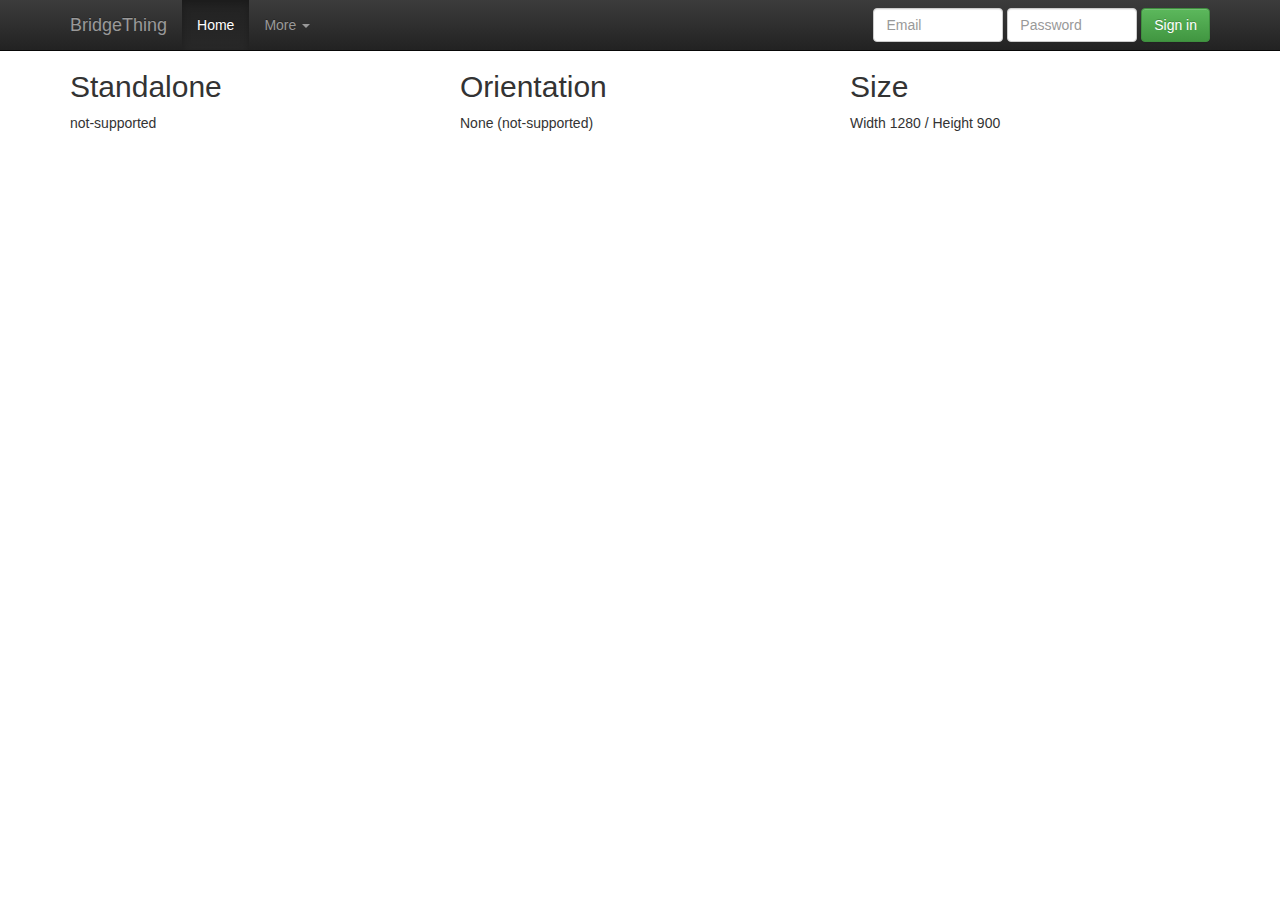
==== www/index.html @ 5954a56e "Initial checking for ProofBThing PhoneGap app" ====
<!DOCTYPE html>

<!-- Conditional statement using Window Phone 7 -->
<!--[if IEMobile 7 ]>    <html class="no-js iem7"> <![endif]-->
<!--[if (gt IEMobile 7)|!(IEMobile)]><!--> <html class="no-js"> <!--<![endif]-->

    <head>
        <!-- No Cache -->
        <meta http-equiv="Cache-Control" content="no-cache, no-store, must-revalidate" />
        <meta http-equiv="Pragma" content="no-cache" />
        <meta http-equiv="Expires" content="0" />
    
        <meta charset="utf-8">
        <meta name="description" content="BridgeThing WebApp">
        <meta name="HandheldFriendly" content="True">
        <meta name="MobileOptimized" content="320">
        <meta http-equiv="cleartype" content="on">

        <!-- viewport configuration -->
        <meta name="viewport" content="width=device-width initial-scale=1.0, minimum-scale=1.0, maximum-scale=1.0, user-scalable=no" />
        
        <title>BridgeThing</title>
        
        <!-- App icon -->
        <link rel="shortcut icon" href="favicon.ico" type="image/x-icon" />
        <link rel="apple-touch-icon"                 href="img/touch/apple-touch-icon.png" />
        <link rel="apple-touch-icon" sizes="57x57"   href="img/touch/apple-touch-icon-57x57.png" />
        <link rel="apple-touch-icon" sizes="72x72"   href="img/touch/apple-touch-icon-72x72.png" />
        <link rel="apple-touch-icon" sizes="76x76"   href="img/touch/apple-touch-icon-76x76.png" />
        <link rel="apple-touch-icon" sizes="114x114" href="img/touch/apple-touch-icon-114x114.png" />
        <link rel="apple-touch-icon" sizes="120x120" href="img/touch/apple-touch-icon-120x120.png" />
        <link rel="apple-touch-icon" sizes="144x144" href="img/touch/apple-touch-icon-144x144.png" />
        <link rel="apple-touch-icon" sizes="152x152" href="img/touch/apple-touch-icon-152x152.png" />
        <link rel="apple-touch-icon" sizes="196x196" href="img/touch/apple-touch-icon-152x152.png" />
        
        <!-- Customize the Startup Screen -->
        <link rel="apple-touch-startup-image" href="img/startup/apple-touch-startup-image-320x460.png"   media="(device-width: 320px) and (device-height: 480px) and (-webkit-device-pixel-ratio: 1)">
        <link rel="apple-touch-startup-image" href="img/startup/apple-touch-startup-image-640x920.png"   media="(device-width: 320px) and (device-height: 480px) and (-webkit-device-pixel-ratio: 2)">
        <link rel="apple-touch-startup-image" href="img/startup/apple-touch-startup-image-640x1096.png"  media="(device-width: 320px) and (device-height: 568px) and (-webkit-device-pixel-ratio: 2)">
        <link rel="apple-touch-startup-image" href="img/startup/apple-touch-startup-image-768x1004.png"  media="(device-width: 768px) and (device-height: 1024px) and (orientation: portrait) and (-webkit-device-pixel-ratio: 1)">
        <link rel="apple-touch-startup-image" href="img/startup/apple-touch-startup-image-748x1024.png"  media="(device-width: 768px) and (device-height: 1024px) and (orientation: landscape) and (-webkit-device-pixel-ratio: 1)">
        <link rel="apple-touch-startup-image" href="img/startup/apple-touch-startup-image-1536x2008.png" media="(device-width: 768px) and (device-height: 1024px) and (orientation: portrait) and (-webkit-device-pixel-ratio: 2)">
        <link rel="apple-touch-startup-image" href="img/startup/apple-touch-startup-image-1496x2048.png" media="(device-width: 768px) and (device-height: 1024px) and (orientation: landscape) and (-webkit-device-pixel-ratio: 2)">

        
        <!-- Tile icon for Win8 (144x144 + tile color) -->
        <meta name="msapplication-TileImage" content="img/touch/apple-touch-icon-144x144.png">
        <meta name="msapplication-TileColor" content="#222222">

        <!-- iOS Web App -->
        <meta name="apple-touch-fullscreen" content="yes">
        <meta name="apple-mobile-web-app-capable" content="yes" />
        <meta name="apple-mobile-web-app-status-bar-style" content="black" />
        
        <!-- Android Web App -->
        <meta name="mobile-web-app-capable" content="yes">
        
        <!-- Define an alternative title for the Home Screen - Only on index.html -->
        <meta name="apple-mobile-web-app-title" content="BridgeThing">
        
        <!-- Stylesheets -->
        <link rel="stylesheet" href="css/normalize.css">
        <link rel="stylesheet" href="css/bootstrap.min.css">
        <style>
            body {
                padding-top: 50px;
                padding-bottom: 20px;
            }
        </style>
        <link rel="stylesheet" href="css/bootstrap-theme.min.css">
        <link rel="stylesheet" href="css/main.css">
        <link rel="stylesheet" type="text/css" href="css/add2home.css"/>
    
        <!-- Scripts -->
        <script type="text/javascript" src="phonegap.js"></script>
        <script src="http://ajax.googleapis.com/ajax/libs/jquery/1.10.1/jquery.min.js"></script>
        <script src="js/vendor/modernizr-2.6.2.min.js"></script>
        <script src="js/bootstrap.min.js"></script>
        <script type="text/javascript" src="js/main.js"></script>

        <script type="text/javascript">
          function refreshScreenInfo() {
            $('#infosize').text("Width "+$(window).width() + " / Height "+$(window).height());      
            $('#infostandalone').text( (window.navigator.standalone!=null?window.navigator.standalone:"not-supported") );
            document.getElementById("infoorientation").innerHTML = getOrientationText();
          }  
        </script>
        <script type="text/javascript">
          $(document).ready(function() {
            refreshScreenInfo();
            /* addToHome.show(true); */   /* Use this for testing only, Should be disabled under normal circumstances. */
          });
        </script>
    </head>

    <body onorientationchange="refreshScreenInfo();">
    
        <!-- Top Menu -->
        <div class="navbar navbar-inverse navbar-fixed-top">
          <div class="container">
            <div class="navbar-header">
              <button type="button" class="navbar-toggle" data-toggle="collapse" data-target=".navbar-collapse">
                <span class="icon-bar"></span>
                <span class="icon-bar"></span>
                <span class="icon-bar"></span>
              </button>
              <a class="navbar-brand" href="index.html">BridgeThing</a>
            </div>
            <div class="navbar-collapse collapse">
              <ul class="nav navbar-nav">
                <li class="active"><a href="index.html">Home</a></li>
                <li class="dropdown">
                  <a href="#" class="dropdown-toggle" data-toggle="dropdown">More <b class="caret"></b></a>
                  <ul class="dropdown-menu">
                    <li><a href="#">Contact</a></li>
                    <li><a href="#">About</a></li>
                    <li><a href="#">Help</a></li>
                  </ul>
                </li>
              </ul>
              
              <!-- Login Form -->
              <form class="navbar-form navbar-right">
                <div class="form-group">
                  <input type="text" placeholder="Email" class="form-control" style="width:130px">
                </div>
                <div class="form-group">
                  <input type="password" placeholder="Password" class="form-control" style="width:130px">
                </div>
                <a href="home.html" class="btn btn-success">Sign in</a>
              </form>
              
            </div><!--/.navbar-collapse -->
          </div>
        </div>
    
        <div class="container">

          <div class="row">
            <div class="col-lg-4">
              <h2>Standalone</h2>
              <div id="infostandalone">
                <p>Standalone placeholder.</p>
              </div>
            </div>
            <div class="col-lg-4">
              <h2>Orientation</h2>
              <div id="infoorientation">
                <p>Orientation placeholder.</p>
              </div>
            </div>
            <div class="col-lg-4">
              <h2>Size</h2>
              <div id="infosize">
                <p>Size placeholder.</p>
              </div>
            </div>
          </div>
         

          <script src="js/vendor/zepto.min.js"></script>
          <script src="js/helper.js"></script>
          <!-- Google Analytics: change UA-XXXXX-X to be your site's ID. -->
          <script>
              var _gaq=[["_setAccount","UA-XXXXX-X"],["_trackPageview"]];
              (function(d,t){var g=d.createElement(t),s=d.getElementsByTagName(t)[0];g.async=1;
              g.src=("https:"==location.protocol?"//ssl":"//www")+".google-analytics.com/ga.js";
              s.parentNode.insertBefore(g,s)}(document,"script"));
          </script>
          
        </div> <!-- /container -->
        
    </body>
</html>
---- www/css/main.css ----
/* ==========================================================================
   Author's custom styles
   ========================================================================== */
---- www/css/add2home.css ----
/**
 *
 * Main container
 *
 */
#addToHomeScreen {
	z-index:9999;
	-webkit-user-select:none;
	user-select:none;
	-webkit-box-sizing:border-box;
	box-sizing:border-box;
	-webkit-touch-callout:none;
	touch-callout:none;
	width:240px;
	font-size:15px; /* orig: 15px  testing:30px */
	padding:12px 14px;
	text-align:left;
	font-family:helvetica;
	background-image:-webkit-gradient(linear,0 0,0 100%,color-stop(0,#fff),color-stop(0.02,#eee),color-stop(0.98,#ccc),color-stop(1,#a3a3a3));
	border:1px solid #505050;
	-webkit-border-radius:8px;
	-webkit-background-clip:padding-box;
	color:#333;
	text-shadow:0 1px 0 rgba(255,255,255,0.75);
	line-height:130%;
	-webkit-box-shadow:0 0 4px rgba(0,0,0,0.5);
}

#addToHomeScreen.addToHomeIOS7 {
	background:#f2f2f2 !important;
	-webkit-border-radius:1px !important;
	border:1px solid #ccc;
	-webkit-box-shadow:0 0 4px rgba(0,0,0,0.2);
}

#addToHomeScreen.addToHomeIpad {
	width:268px;
	font-size:18px;
	padding:14px;
}

/**
 *
 * The 'wide' class is added when the popup contains the touch icon
 *
 */
#addToHomeScreen.addToHomeWide {
	width:296px; /* Orig:296px  testing:480px */
}

#addToHomeScreen.addToHomeIpad.addToHomeWide {
	width:320px;
	font-size:18px;
	padding:14px;
}

/**
 *
 * The balloon arrow
 *
 */
#addToHomeScreen .addToHomeArrow {
	position:absolute;
	background-image:-webkit-gradient(linear,0 0,100% 100%,color-stop(0,rgba(204,204,204,0)),color-stop(0.4,rgba(204,204,204,0)),color-stop(0.4,#ccc));
	border-width:0 1px 1px 0;
	border-style:solid;
	border-color:#505050;
	width:16px; height:16px;
	-webkit-transform:rotateZ(45deg);
	bottom:-9px;
	left:50%;
	margin-left:-8px;
	-webkit-box-shadow:inset -1px -1px 0 #a9a9a9;
	-webkit-border-bottom-right-radius:2px;
}

#addToHomeScreen.addToHomeIOS7 .addToHomeArrow {
	background-image:-webkit-gradient(linear,0 0,100% 100%,color-stop(0,rgba(204,204,204,0)),color-stop(0.4,rgba(204,204,204,0)),color-stop(0.4,#f2f2f2)) !important;
	-webkit-box-shadow:inset -1px -1px 0 #fff !important;
	border-color:#ccc !important;
}

/**
 *
 * The balloon arrow for iPad
 *
 */
#addToHomeScreen.addToHomeIpad .addToHomeArrow {
	-webkit-transform:rotateZ(-135deg);
	background-image:-webkit-gradient(linear,0 0,100% 100%,color-stop(0,rgba(238,238,238,0)),color-stop(0.4,rgba(238,238,238,0)),color-stop(0.4,#eee));
	-webkit-box-shadow:inset -1px -1px 0 #fff;
	top:-9px; bottom:auto; left:50%;
}


/**
 *
 * Close button
 *
 */
#addToHomeScreen .addToHomeClose {
	-webkit-box-sizing:border-box;
	position:absolute;
	right:4px;
	top:4px;
	width:18px;
	height:18px; line-height:14px;
	text-align:center;
	text-indent:1px;
	-webkit-border-radius:9px;
	background:rgba(0,0,0,0.12);
	color:#888;
	-webkit-box-shadow:0 1px 0 #fff;
	font-size:16px;
}

#addToHomeScreen.addToHomeIOS7 .addToHomeClose {
	line-height:12px;
	padding-right:1px;
	background:transparent;
	border: 1px solid #888;
	-webkit-box-shadow:none;
}

/**
 *
 * The '+' icon, displayed only on iOS < 4.2
 *
 */
#addToHomeScreen .addToHomePlus {
	font-weight:bold;
	font-size:1.3em;
}


/**
 *
 * The 'share' icon, displayed only on iOS >= 4.2
 *
 */
#addToHomeScreen .addToHomeShare {
	display:inline-block;
	width:18px;
	height:15px;
	background-repeat:no-repeat;
	background-image:url([data-uri]);
	background-size:18px 15px;
	text-indent:-9999em;
	overflow:hidden;
}

#addToHomeScreen.addToHomeIOS7 .addToHomeShare {
	width:11px;
	background-image:url([data-uri]);
	background-size:11px 15px;
}

/**
 *
 * The touch icon (if available)
 *
 */
#addToHomeScreen .addToHomeTouchIcon {
	display:block;
	float:left;
	-webkit-border-radius:6px;
	border-radius:6px;
	-webkit-box-shadow:0 1px 3px rgba(0,0,0,0.5),
		inset 0 0 2px rgba(255,255,255,0.9);
	box-shadow:0 1px 3px rgba(0,0,0,0.5),
		inset 0 0 2px rgba(255,255,255,0.9);
	background-repeat:no-repeat;
	width:57px; height:57px;
	-webkit-background-size:57px 57px;
	background-size:57px 57px;
	margin:0 12px 0 0;
	border:1px solid #333;
	-webkit-background-clip:padding-box;
	background-clip:padding-box;
}
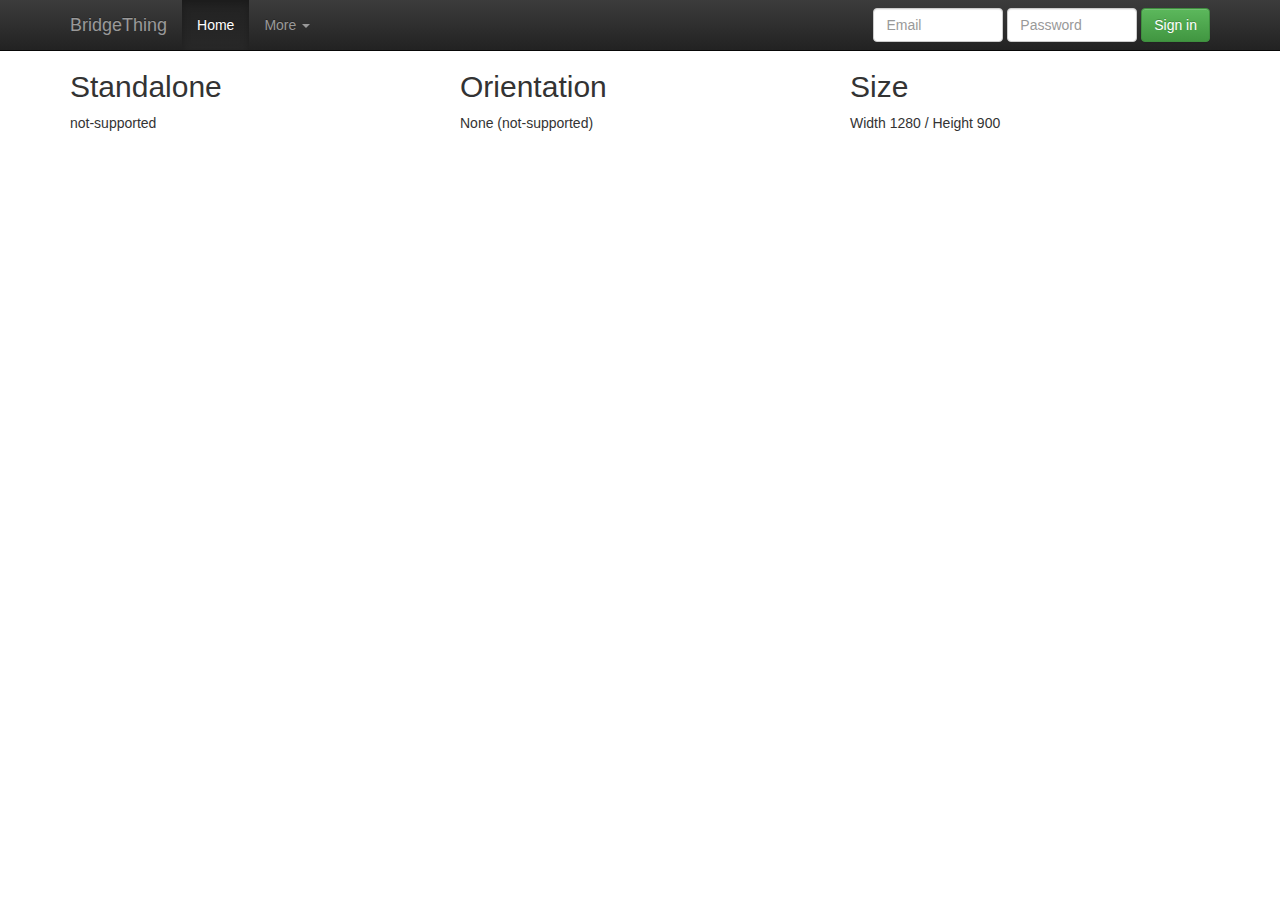
==== commit 5b418302: "Bring in jquery*.js file" ====
--- a/www/index.html
+++ b/www/index.html
@@ -73,7 +73,7 @@
     
         <!-- Scripts -->
         <script type="text/javascript" src="phonegap.js"></script>
-        <script src="http://ajax.googleapis.com/ajax/libs/jquery/1.10.1/jquery.min.js"></script>
+        <script src="js/jquery-1.10.2.min.js"></script>
         <script src="js/vendor/modernizr-2.6.2.min.js"></script>
         <script src="js/bootstrap.min.js"></script>
         <script type="text/javascript" src="js/main.js"></script>
